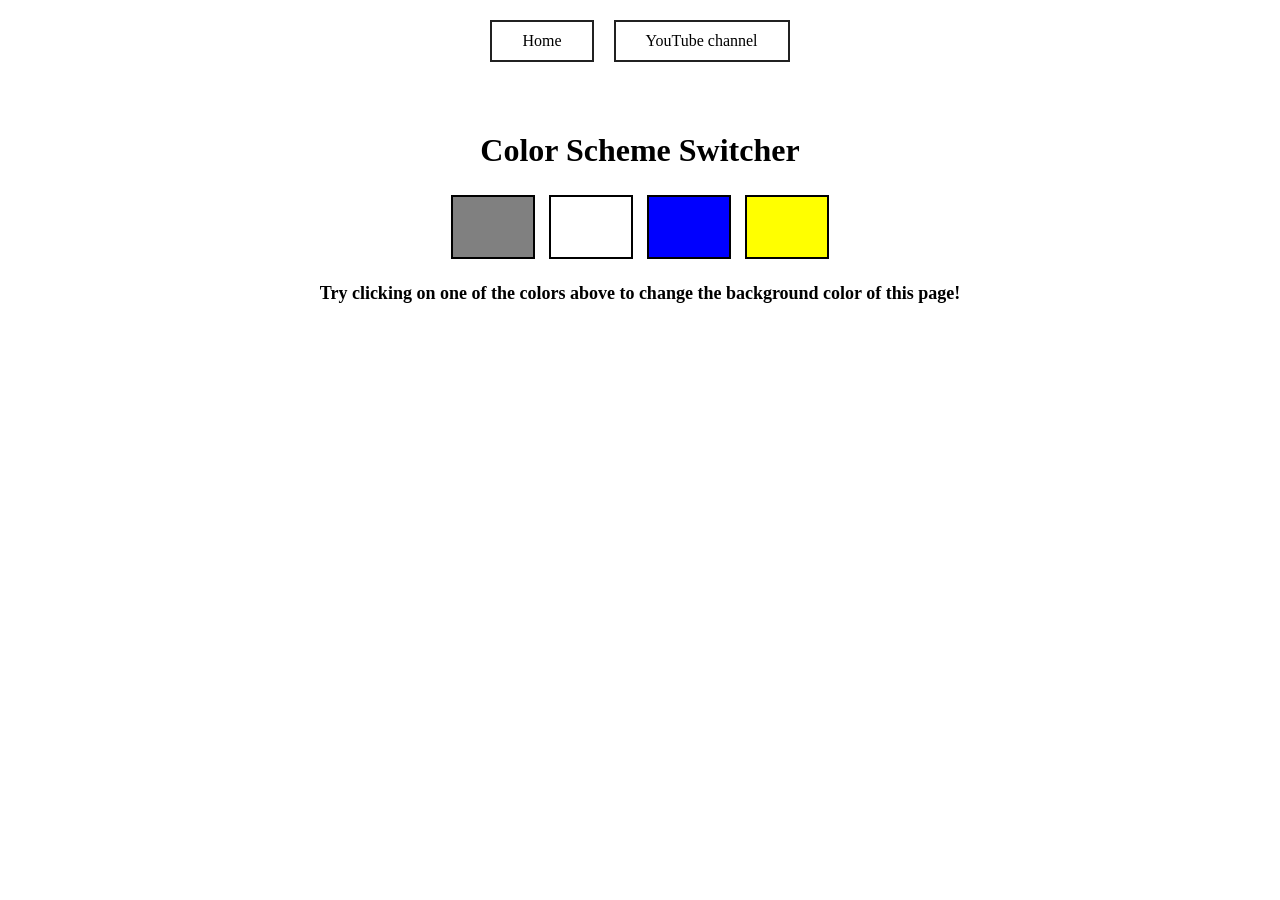
==== 01-colorChanger/index.html @ 729199a1 "push" ====
<!doctype html>
<html lang="en">
  <head>
    <meta charset="UTF-8" />
    <meta name="viewport" content="width=device-width, initial-scale=1.0" />

    <link rel="stylesheet" href="style.css" />

    <title>JavaScript Background Color Changer</title>
  </head>

  <body>
    <nav>
      <a href="/" aria-current="page">Home</a>
      <a target="_blank" href="https://www.youtube.com/@chaiaurcode">
        YouTube channel
      </a>
    </nav>

    <div class="canvas">
      <h1>Color Scheme Switcher</h1>

      <span class="button" id="grey"></span>
      <span class="button" id="white"></span>
      <span class="button" id="blue"></span>
      <span class="button" id="yellow"></span>

      <h2>
        Try clicking on one of the colors above
        <span>to change the background color of this page!</span>
      </h2>
    </div>

    <script src="chaiaurcode.js"></script>
  </body>
</html>
---- 01-colorChanger/style.css ----
nav {
    display: flex;
    justify-content: center;
    gap: 20px;
    margin: 20px;
}

nav a {
    padding: 10px 30px;
    text-decoration: none;
    color: black;
    border: 2px solid #212121;
}

.canvas {
    text-align: center;
    margin-top: 70px;
}

.button {
    width: 80px;
    height: 60px;
    display: inline-block;
    border: 2px solid black;
    margin: 5px;
}

#grey {
    background-color: grey;
}

#white {
    background-color: white;
}

#blue {
    background-color: blue;
}

#yellow {
    background-color: yellow;
}

h2 {
    font-size: 18px;
}
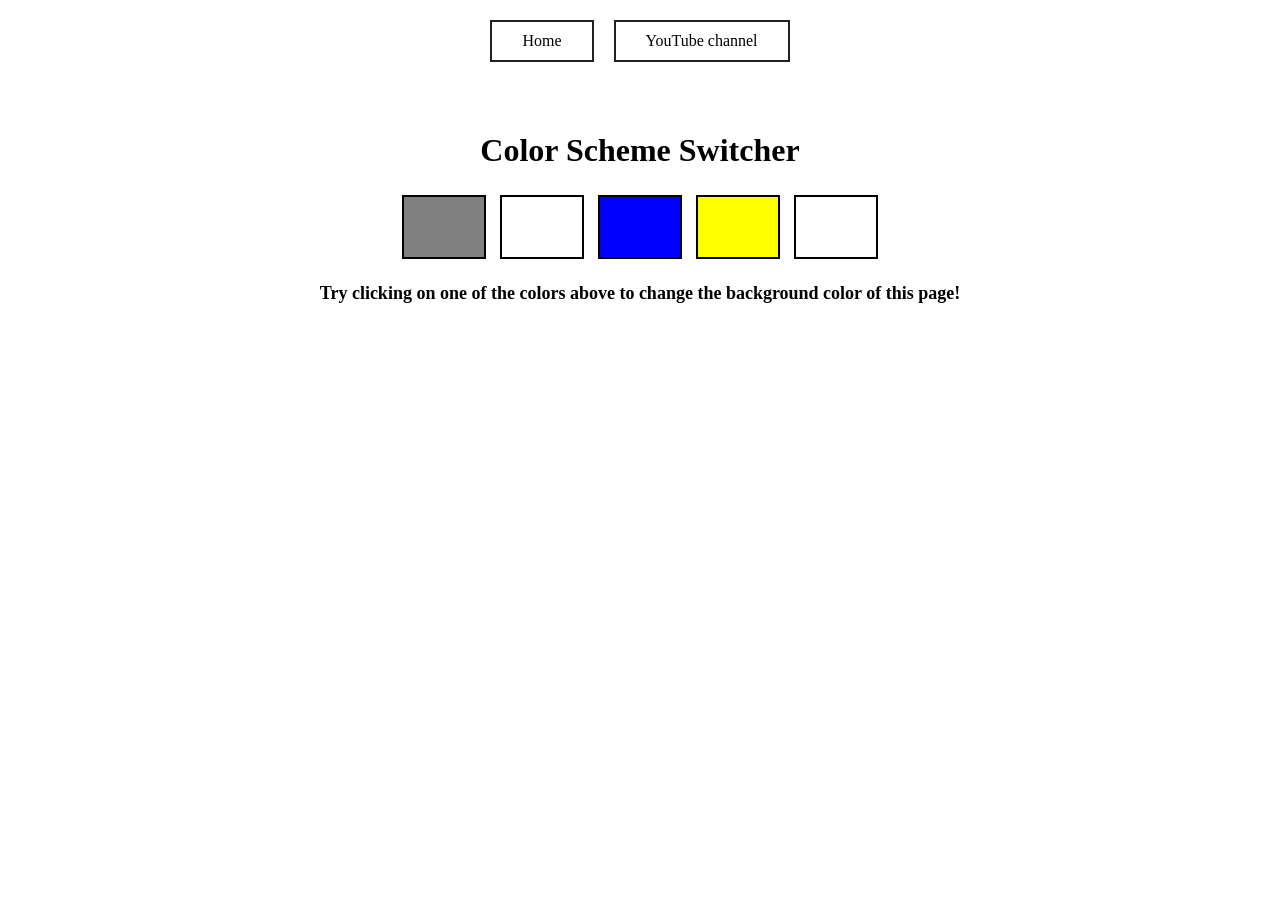
==== commit a076058d: "add bmi" ====
--- a/01-colorChanger/index.html
+++ b/01-colorChanger/index.html
@@ -24,6 +24,7 @@
       <span class="button" id="white"></span>
       <span class="button" id="blue"></span>
       <span class="button" id="yellow"></span>
+      <span class="button" id="purple"></span>
 
       <h2>
         Try clicking on one of the colors above
